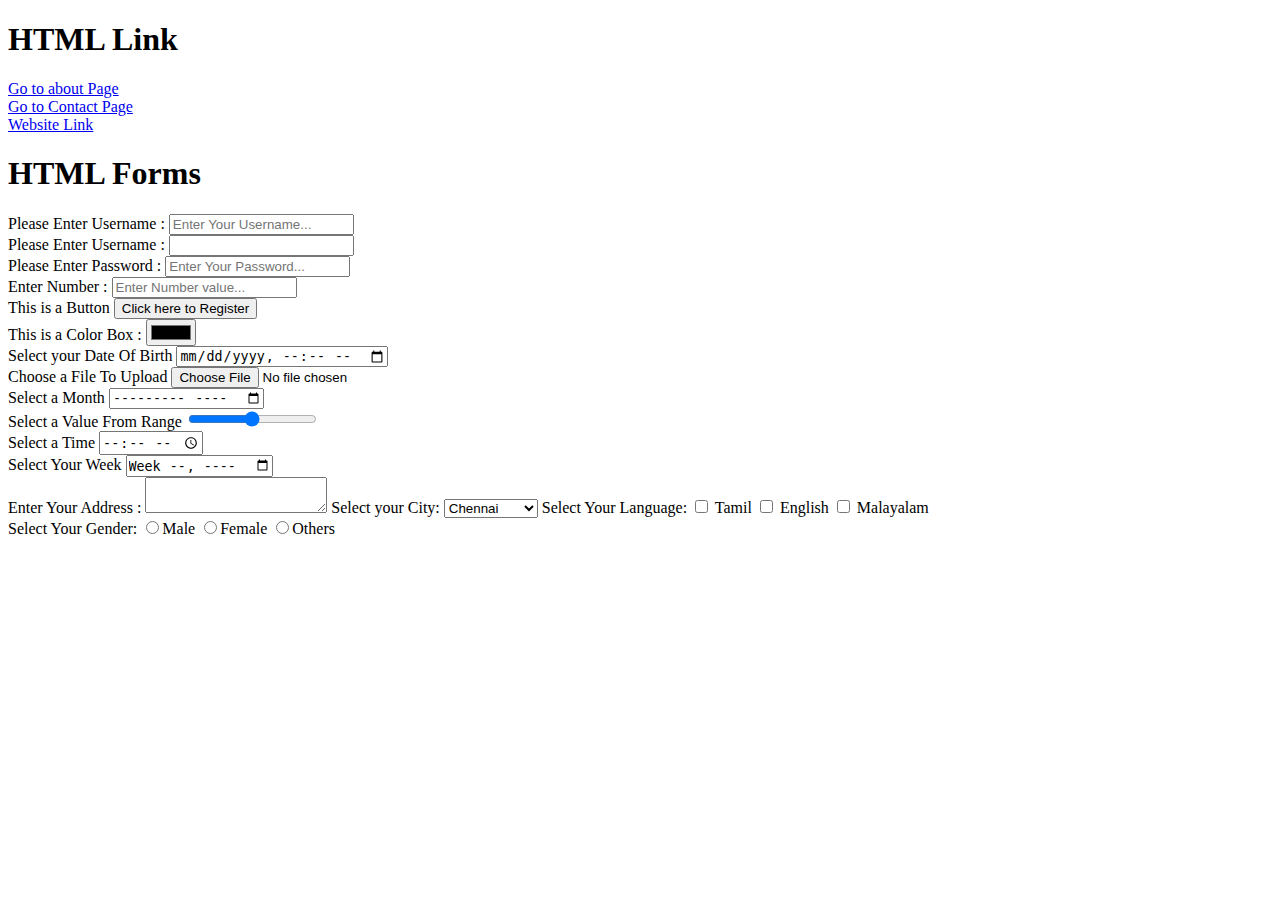
==== index.html @ fd78aa38 "first commit" ====
<!DOCTYPE html>
<html lang="en">
<head>
    <title>My Web Page</title>
    <link rel="stylesheet" href="./style.css">
</head>
<body>
    <h1>HTML Link</h1>
    <a href="./about.html">Go to about Page</a>
    <br/>
    <a href="./contact.html">Go to Contact Page</a>
    <br/>
    <a href="https://www.w3schools.com/html/html_basic.asp">Website Link</a>
    <h1>HTML Forms</h1>
    <label>Please Enter Username :</label>
    <input placeholder="Enter Your Username..."/>
    <br/>
    <label>Please Enter Username :</label>
    <input type="email" />
    <br/>
    <label>Please Enter Password :</label>
    <input placeholder="Enter Your Password..."/>
    <br/>
    <label>Enter Number :</label>
    <input type="number" placeholder="Enter Number value..."/>
    <br/>
    <label>This is a Button</label>
    <input type="button" value="Click here to Register"/>
    <br/>
    <label>This is a Color Box :</label>
    <input type="color"/>
    <br/>
    <label>Select your Date Of Birth</label>
    <input type="datetime-local"/>
    <br/>
    <label>Choose a File To Upload</label>
    <input type="file" />
    <br/>
    <label>Select a Month</label>
    <input type="month" />
    <br/>
    <label>Select a Value From Range</label>
    <input type="range" />
    <br/>
    <label>Select a Time</label>
    <input type="time" />
    <br/>
    <label>Select Your Week</label>
    <input type="week" />
    <br/>
    <label>Enter Your Address :</label>
    <textarea></textarea>

    <label>Select your City:</label>
    <select>
        <option>Chennai</option>
        <option>Coimbatore</option>
        <option>Pondicherry</option>
    </select>
    <label>Select Your Language:</label>
    <input type="checkbox" name="language" value="Tamil"/> Tamil
    <input type="checkbox" name="language" value="English"/> English
    <input type="checkbox" name="language" value="Malayalam"/> Malayalam
    <br/>
    <label>Select Your Gender:</label>
    <input type="radio" name="gender"/>Male
    <input type="radio" name="gender"/>Female
    <input type="radio" name="gender"/>Others
</body>
</html>
---- style.css ----
.sample{
    width: 500;
}
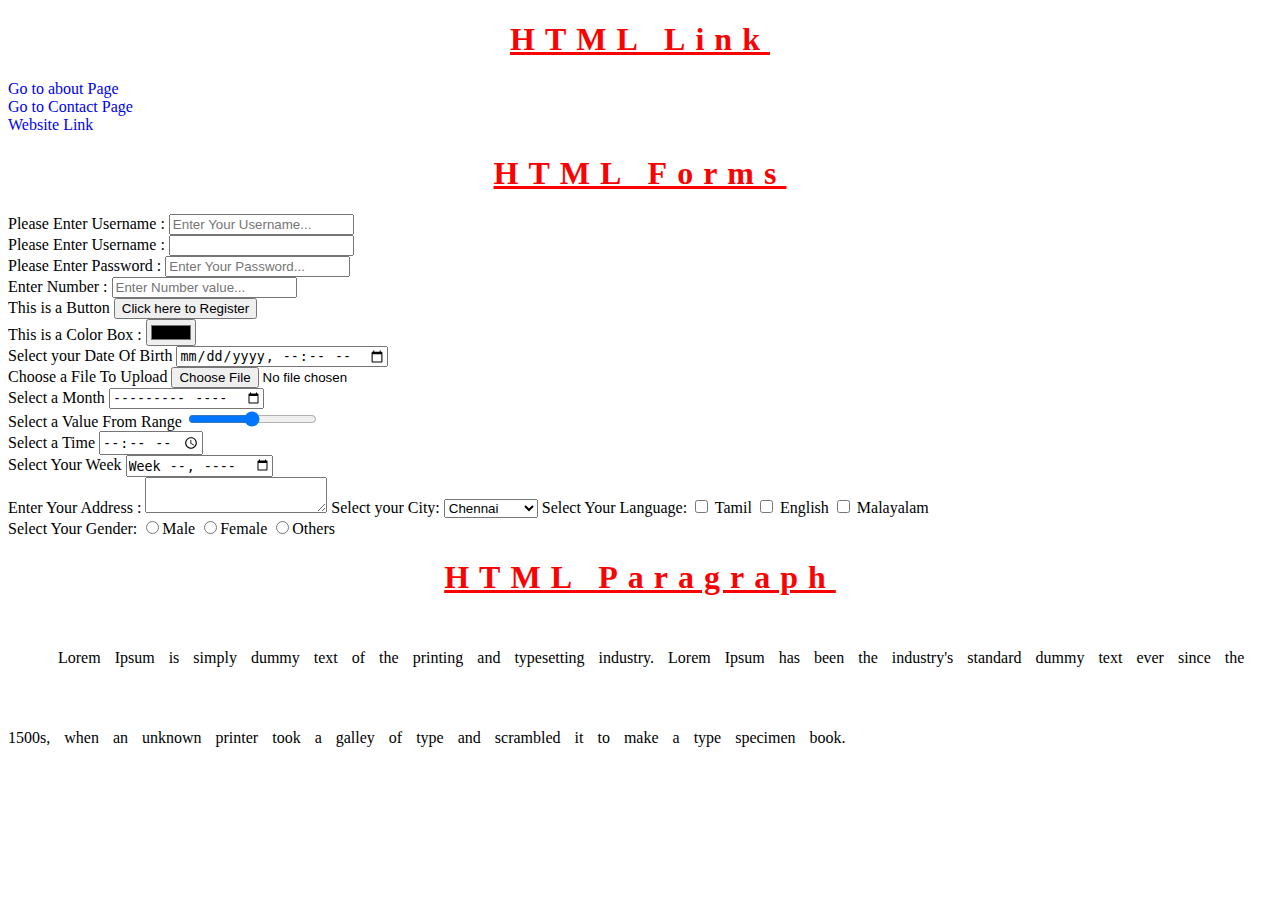
==== commit 2d5311da: "flexbox" ====
--- a/index.html
+++ b/index.html
@@ -66,5 +66,7 @@
     <input type="radio" name="gender"/>Male
     <input type="radio" name="gender"/>Female
     <input type="radio" name="gender"/>Others
+    <h1>HTML Paragraph</h1>
+    <p>Lorem Ipsum is simply dummy text of the printing and typesetting industry. Lorem Ipsum has been the industry's standard dummy text ever since the 1500s, when an unknown printer took a galley of type and scrambled it to make a type specimen book.</p>
 </body>
 </html>--- a/style.css
+++ b/style.css
@@ -1,3 +1,15 @@
-.sample{
-    width: 500;
+h1{
+    color: rgb(250, 2, 2);
+    text-align: center;
+    text-decoration: underline;
+    text-transform: capitalize;
+    letter-spacing: 10px;
+}
+a{
+    text-decoration: none;
+}
+p{
+    text-indent: 50px;
+    line-height: 5;
+    word-spacing: 10px;
 }